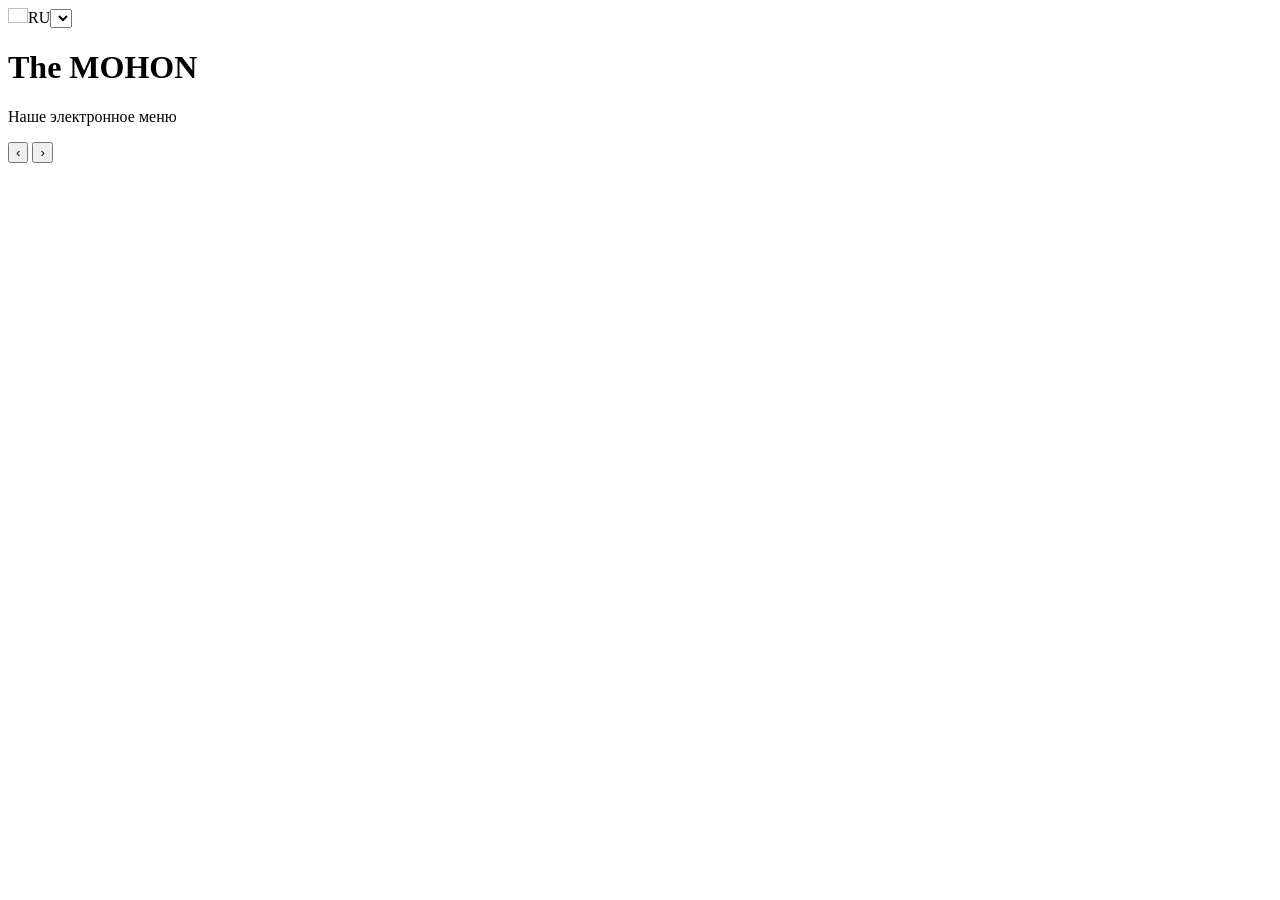
==== public/index.html @ d6fb5a98 "Import MenuCase site and Telegram bot" ====
<!doctype html>
<html lang="ru">
<meta charset="utf-8">
<meta name="viewport" content="width=device-width, initial-scale=1">
<meta name="description" content="Интерактивное меню блюд и напитков">
<title>На столе · Интерактивное меню</title>
<script>if (/^\/admin\/?$/.test(location.pathname)) document.documentElement.classList.add('admin-mode');</script>
<link rel="stylesheet" href="/style.css">
<header><a class="brand" href="/" aria-label="Ресторан The MOHON"><span class="brand-icon" aria-hidden="true"></span></a><div class="header-actions"><div class="language-picker"><img id="language-flag" alt="" width="20" height="15"><span id="language-code" aria-hidden="true">RU</span><select id="language" aria-label="Язык"></select></div><button id="account" class="quiet" hidden>Кабинет</button></div></header>
<main>
  <div class="top"><div class="menu-heading"><h1 id="restaurant">The MOHON</h1><p id="menu-title">Наше электронное меню</p></div><nav id="filters" aria-label="Разделы меню"></nav></div>
  <nav id="subcategories" aria-label="Подкатегории блюд" hidden></nav>
  <section class="stage" aria-label="Витрина меню">
    <div id="rail" class="rail"></div>
    <button class="step previous" id="previous" aria-label="Предыдущая позиция">‹</button>
    <button class="step next" id="next" aria-label="Следующая позиция">›</button>
  </section>
  <section id="details" aria-live="polite"></section>
</main>
<section id="admin-page" class="admin-page" hidden>
  <div class="admin-heading">
    <div><p class="eyebrow">Кабинет администратора</p><h1 id="admin-title">Рестораны</h1></div>
    <div id="admin-account" class="actions"></div>
  </div>
  <p id="status" role="status"></p>
  <div id="controls"></div>
</section>
<script type="module" src="/app.js"></script>
</html>
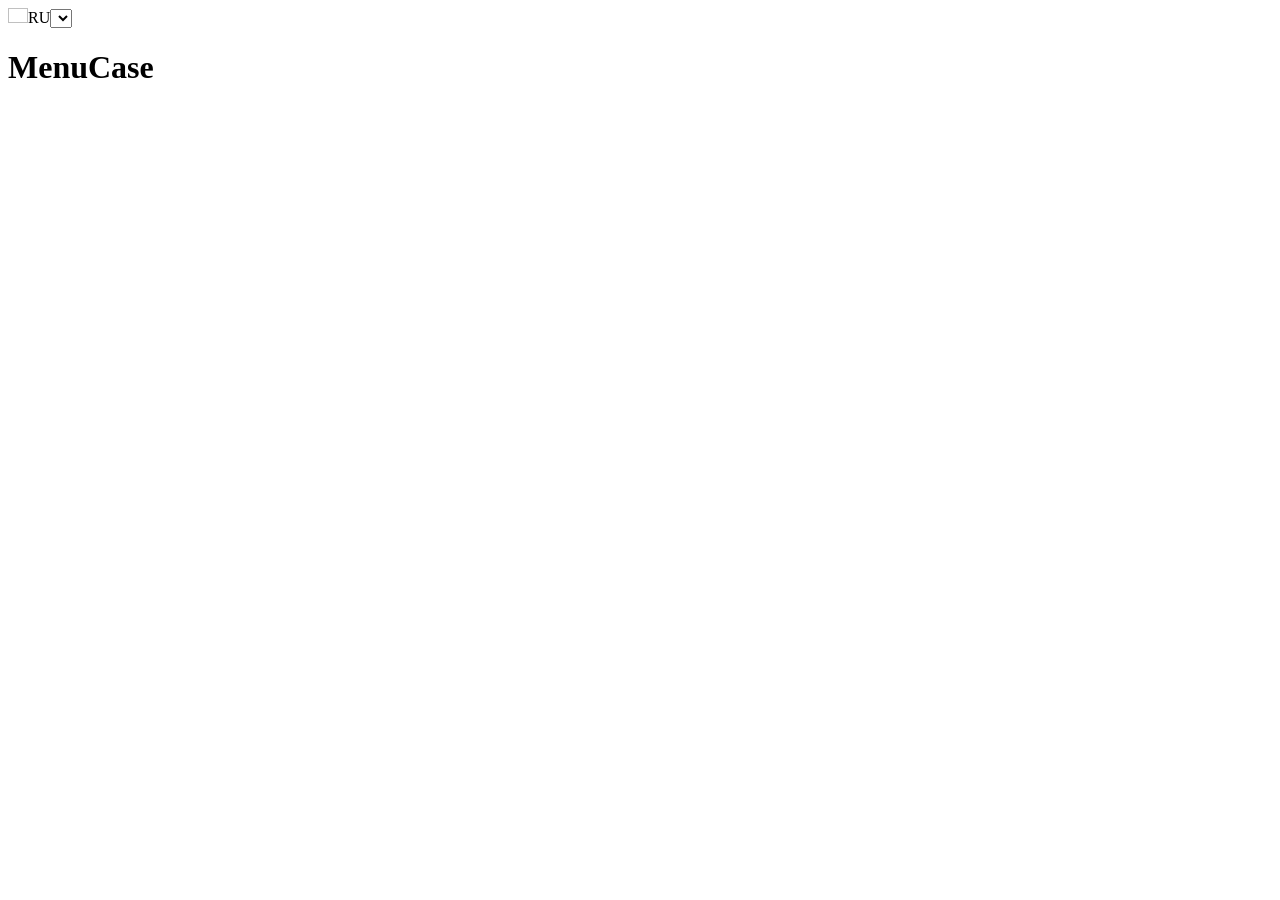
==== commit 2b1b96a1: "Remove the demo restaurant and start menus empty" ====
--- a/public/index.html
+++ b/public/index.html
@@ -6,11 +6,11 @@
 <title>На столе · Интерактивное меню</title>
 <script>if (/^\/admin\/?$/.test(location.pathname)) document.documentElement.classList.add('admin-mode');</script>
 <link rel="stylesheet" href="/style.css">
-<header><a class="brand" href="/" aria-label="Ресторан The MOHON"><span class="brand-icon" aria-hidden="true"></span></a><div class="header-actions"><div class="language-picker"><img id="language-flag" alt="" width="20" height="15"><span id="language-code" aria-hidden="true">RU</span><select id="language" aria-label="Язык"></select></div><button id="account" class="quiet" hidden>Кабинет</button></div></header>
+<header><a class="brand" href="/" aria-label="MenuCase"><span class="brand-icon" aria-hidden="true"></span></a><div class="header-actions"><div class="language-picker"><img id="language-flag" alt="" width="20" height="15"><span id="language-code" aria-hidden="true">RU</span><select id="language" aria-label="Язык"></select></div><button id="account" class="quiet" hidden>Кабинет</button></div></header>
 <main>
-  <div class="top"><div class="menu-heading"><h1 id="restaurant">The MOHON</h1><p id="menu-title">Наше электронное меню</p></div><nav id="filters" aria-label="Разделы меню"></nav></div>
+  <div class="top"><div class="menu-heading"><h1 id="restaurant">MenuCase</h1><p id="menu-title"></p></div><nav id="filters" aria-label="Разделы меню"></nav></div>
   <nav id="subcategories" aria-label="Подкатегории блюд" hidden></nav>
-  <section class="stage" aria-label="Витрина меню">
+  <section class="stage" aria-label="Витрина меню" hidden>
     <div id="rail" class="rail"></div>
     <button class="step previous" id="previous" aria-label="Предыдущая позиция">‹</button>
     <button class="step next" id="next" aria-label="Следующая позиция">›</button>
